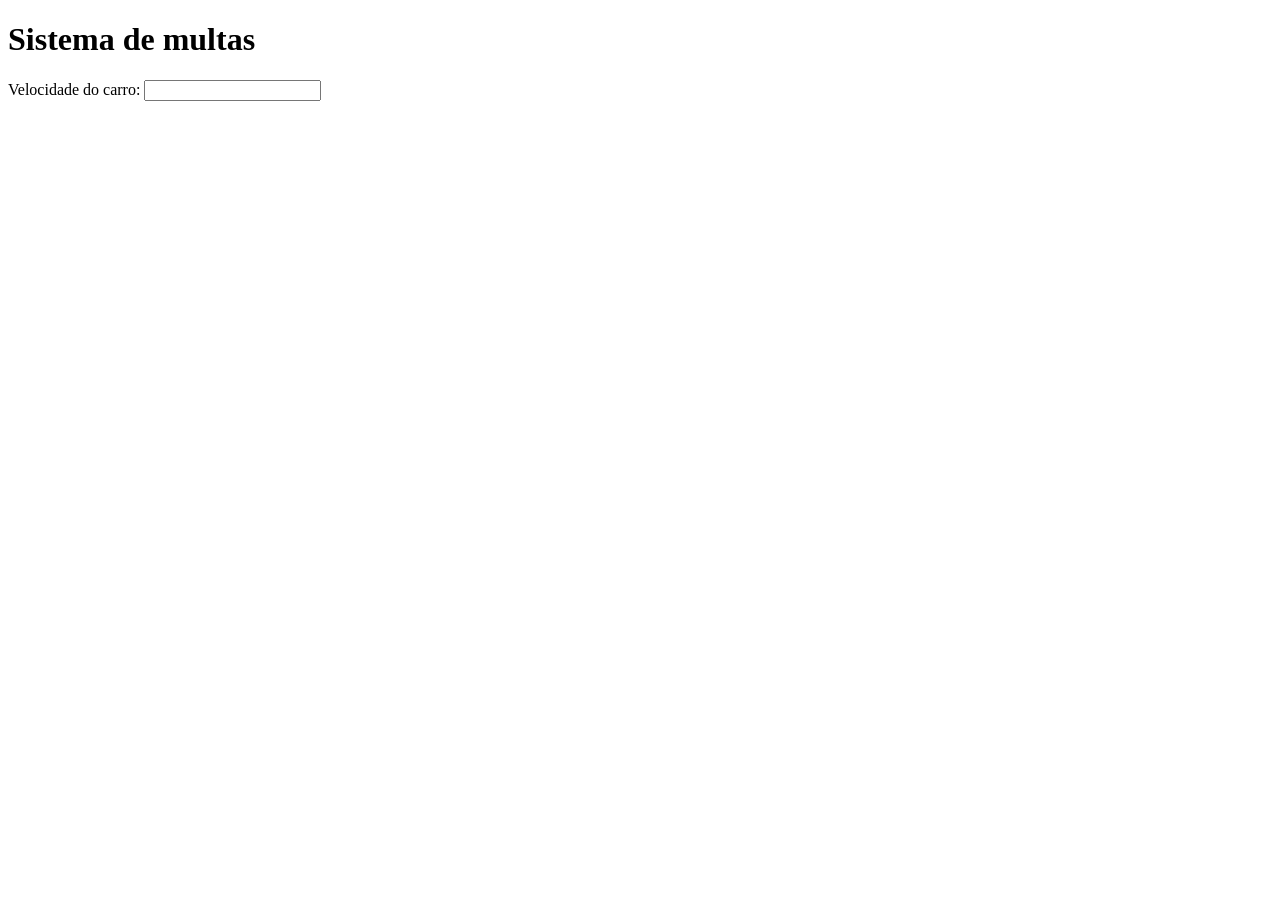
==== Ex000/index.html @ 5f50a85b "inicializando" ====
<!DOCTYPE html>
<html lang="pt-br">
<head>
    <meta charset="UTF-8">
    <meta name="viewport" content="width=device-width, initial-scale=1.0">
    <title>DETRAN</title>
    <link rel="stylesheet" href="style.css">
    <script src="script.js"></script>
</head>
<body>
    <h1>Sistema de multas</h1>
    Velocidade do carro: <input type="number" name="m1" id="m1">
</body>
</html>
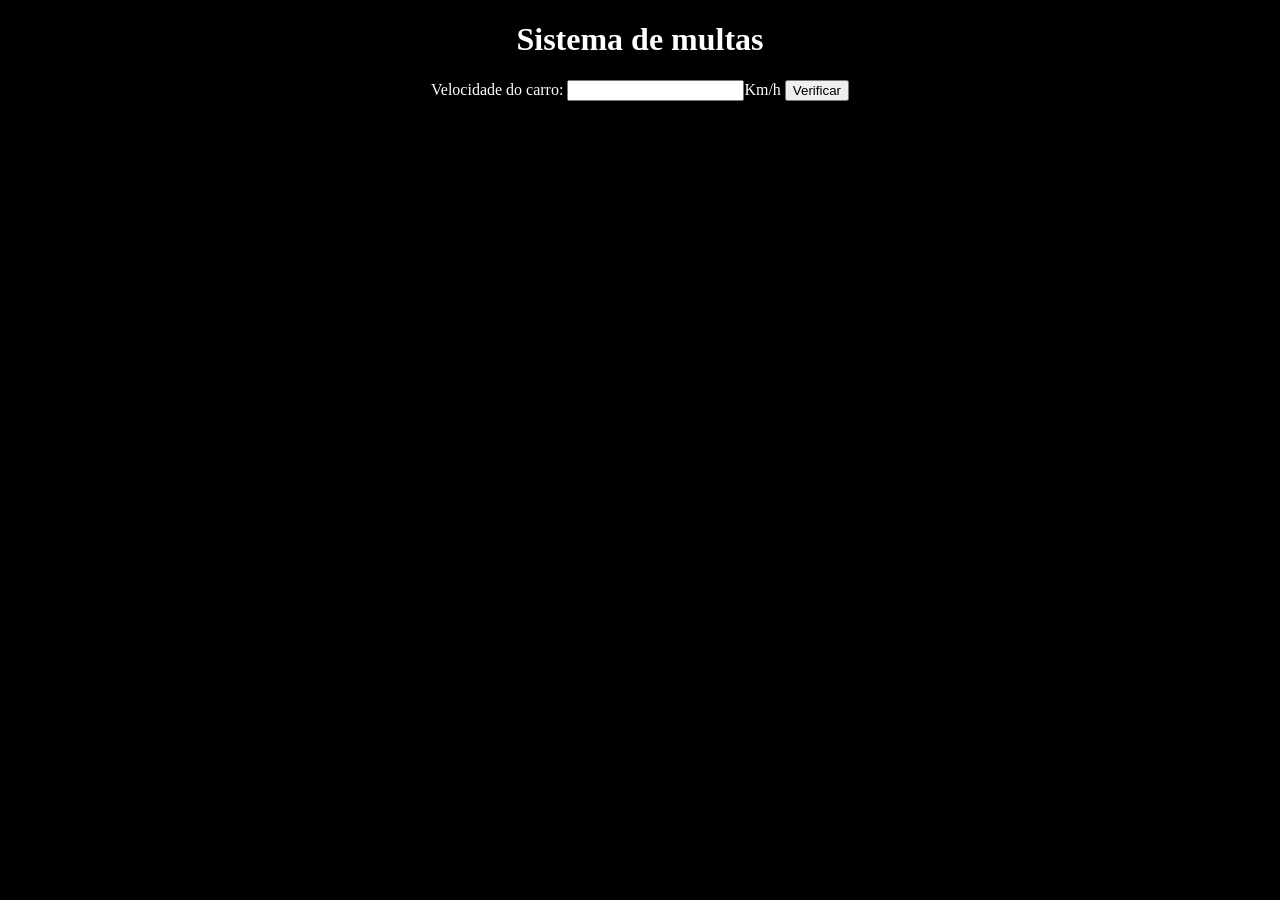
==== commit 20dc693d: "Testando funções-00" ====
--- a/Ex000/index.html
+++ b/Ex000/index.html
@@ -9,6 +9,8 @@
 </head>
 <body>
     <h1>Sistema de multas</h1>
-    Velocidade do carro: <input type="number" name="m1" id="m1">
+    Velocidade do carro: <input type="number" name="m1" id="m1">Km/h
+    <input type="button" value="Verificar" id="v1">
+    <div id="resultado"></div>
 </body>
 </html>
--- a/Ex000/style.css
+++ b/Ex000/style.css
@@ -0,0 +1,6 @@
+body {
+    align-items: center;
+    text-align: center;
+    background-color: black;
+    color: white;
+}
